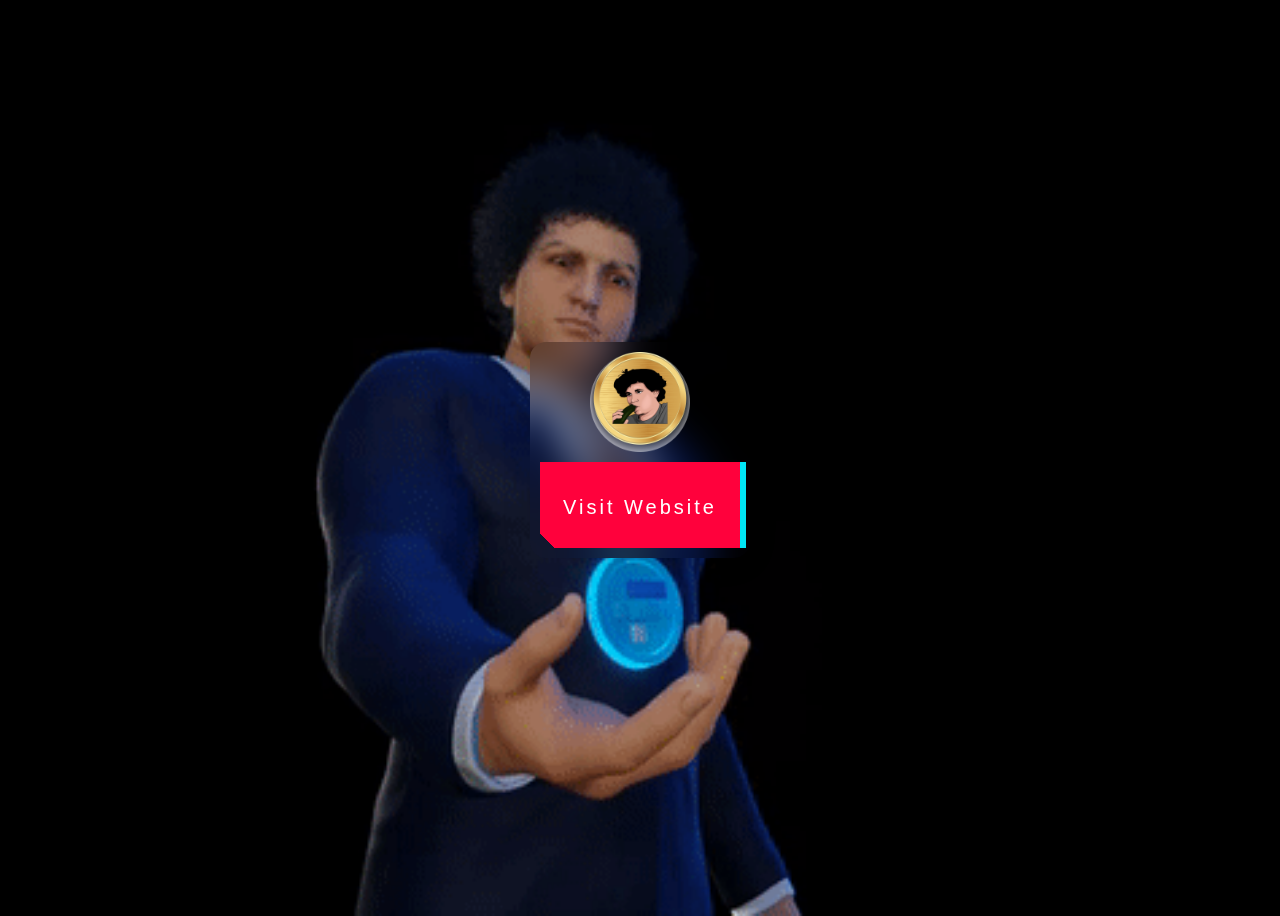
==== index.html @ 7b65d368 "updates" ====
<!DOCTYPE html>
<html lang="en">

<head>
    <meta charset="UTF-8">
    <meta name="viewport" content="width=device-width, initial-scale=1.0">
    <title>SFB</title>
    <link rel="shortcut icon" href="sbf-coin.png" type="image/x-icon">

    <style>
        body {
            background-image: url(/defaults/gif2.gif);
            background-position: center;
            background-size: cover;
            background-repeat: no-repeat;

            width: 100vw;
            height: 100vh;
            overflow: hidden;
        }


        .button-49,
        .button-49:after {
            width: 150px;
            height: 76px;
            line-height: 78px;
            font-size: 20px;
            font-family: 'Bebas Neue', sans-serif;
            background: linear-gradient(45deg, transparent 5%, #FF013C 5%);
            border: 0;
            color: #fff;
            letter-spacing: 3px;
            box-shadow: 6px 0px 0px #00E6F6;
            outline: transparent;
            position: relative;
            user-select: none;
            -webkit-user-select: none;
            touch-action: manipulation;
        }

        .button-49:after {
            --slice-0: inset(50% 50% 50% 50%);
            --slice-1: inset(80% -6px 0 0);
            --slice-2: inset(50% -6px 30% 0);
            --slice-3: inset(10% -6px 85% 0);
            --slice-4: inset(40% -6px 43% 0);
            --slice-5: inset(80% -6px 5% 0);

            content: 'ALTERNATE TEXT';
            display: block;
            position: absolute;
            top: 0;
            left: 0;
            right: 0;
            bottom: 0;
            background: linear-gradient(45deg, transparent 3%, #00E6F6 3%, #00E6F6 5%, #FF013C 5%);
            text-shadow: -3px -3px 0px #F8F005, 3px 3px 0px #00E6F6;
            clip-path: var(--slice-0);
        }

        .button-49:hover:after {
            animation: 1s glitch;
            animation-timing-function: steps(2, end);
        }

        @keyframes glitch {
            0% {
                clip-path: var(--slice-1);
                transform: translate(-20px, -10px);
            }

            10% {
                clip-path: var(--slice-3);
                transform: translate(10px, 10px);
            }

            20% {
                clip-path: var(--slice-1);
                transform: translate(-10px, 10px);
            }

            30% {
                clip-path: var(--slice-3);
                transform: translate(0px, 5px);
            }

            40% {
                clip-path: var(--slice-2);
                transform: translate(-5px, 0px);
            }

            50% {
                clip-path: var(--slice-3);
                transform: translate(5px, 0px);
            }

            60% {
                clip-path: var(--slice-4);
                transform: translate(5px, 10px);
            }

            70% {
                clip-path: var(--slice-2);
                transform: translate(-10px, 10px);
            }

            80% {
                clip-path: var(--slice-5);
                transform: translate(20px, -10px);
            }

            90% {
                clip-path: var(--slice-1);
                transform: translate(-10px, 0px);
            }

            100% {
                clip-path: var(--slice-1);
                transform: translate(0);
            }
        }

        @media (min-width: 768px) {

            .button-49,
            .button-49:after {
                width: 200px;
                height: 86px;
                line-height: 88px;
            }
        }

        .body-container {
            position: fixed;
            top: 50%;
            left: 50%;
            transform: translate(-50%, -50%);
            text-align: center !important;

             /* From https://css.glass */
             background: rgba(255, 255, 255, 0);
            border-radius: 16px;
            box-shadow: 0 4px 30px rgba(0, 0, 0, 0.1);
            backdrop-filter: blur(19.2px);
            -webkit-backdrop-filter: blur(19.2px);

            padding: 10px;
        }

        .body-container * {
            display: block !important;
            

           
        }

        .body-container img{
            margin: auto;
        }

        .body-container a{
            margin-top: 10px;
        }

        a {
            text-decoration: none;
        }
    </style>
</head>

<body>
    <div class="body-container">
        <img src="sbf-coin.png" alt="" style="width: 100px;">
        <a href="/home.html">
            <button class="button-49" role="button">Visit Website</button>
        </a>

    </div>

</body>

</html>
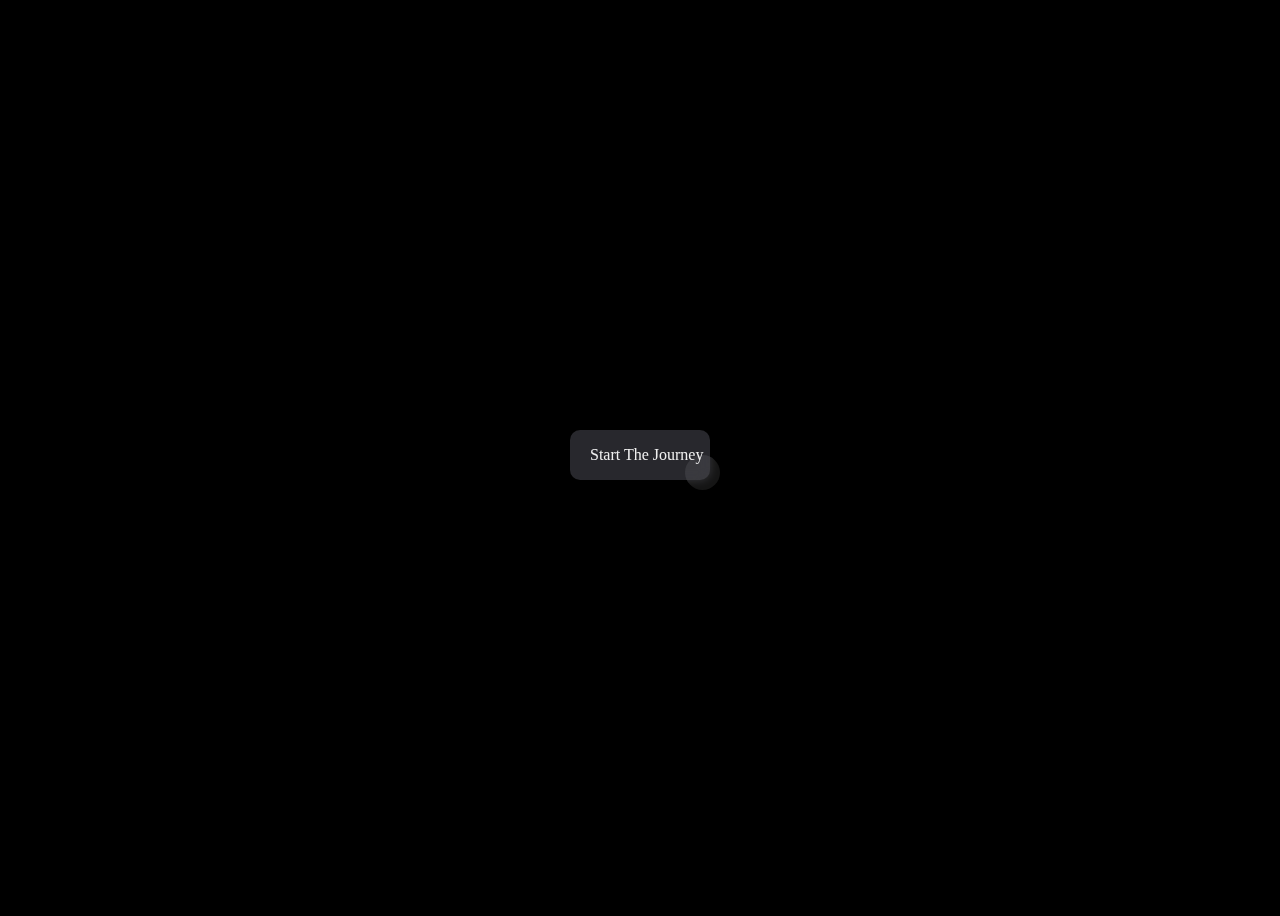
==== commit 6dce60b5: "update" ====
--- a/index.html
+++ b/index.html
@@ -9,127 +9,17 @@
 
     <style>
         body {
-            background-image: url(/defaults/gif2.gif);
+            background-image: url(/assets/latest.gif);
             background-position: center;
-            background-size: cover;
+            background-size: contain;
             background-repeat: no-repeat;
+            background-color: #000;
 
             width: 100vw;
             height: 100vh;
             overflow: hidden;
         }
 
-
-        .button-49,
-        .button-49:after {
-            width: 150px;
-            height: 76px;
-            line-height: 78px;
-            font-size: 20px;
-            font-family: 'Bebas Neue', sans-serif;
-            background: linear-gradient(45deg, transparent 5%, #FF013C 5%);
-            border: 0;
-            color: #fff;
-            letter-spacing: 3px;
-            box-shadow: 6px 0px 0px #00E6F6;
-            outline: transparent;
-            position: relative;
-            user-select: none;
-            -webkit-user-select: none;
-            touch-action: manipulation;
-        }
-
-        .button-49:after {
-            --slice-0: inset(50% 50% 50% 50%);
-            --slice-1: inset(80% -6px 0 0);
-            --slice-2: inset(50% -6px 30% 0);
-            --slice-3: inset(10% -6px 85% 0);
-            --slice-4: inset(40% -6px 43% 0);
-            --slice-5: inset(80% -6px 5% 0);
-
-            content: 'ALTERNATE TEXT';
-            display: block;
-            position: absolute;
-            top: 0;
-            left: 0;
-            right: 0;
-            bottom: 0;
-            background: linear-gradient(45deg, transparent 3%, #00E6F6 3%, #00E6F6 5%, #FF013C 5%);
-            text-shadow: -3px -3px 0px #F8F005, 3px 3px 0px #00E6F6;
-            clip-path: var(--slice-0);
-        }
-
-        .button-49:hover:after {
-            animation: 1s glitch;
-            animation-timing-function: steps(2, end);
-        }
-
-        @keyframes glitch {
-            0% {
-                clip-path: var(--slice-1);
-                transform: translate(-20px, -10px);
-            }
-
-            10% {
-                clip-path: var(--slice-3);
-                transform: translate(10px, 10px);
-            }
-
-            20% {
-                clip-path: var(--slice-1);
-                transform: translate(-10px, 10px);
-            }
-
-            30% {
-                clip-path: var(--slice-3);
-                transform: translate(0px, 5px);
-            }
-
-            40% {
-                clip-path: var(--slice-2);
-                transform: translate(-5px, 0px);
-            }
-
-            50% {
-                clip-path: var(--slice-3);
-                transform: translate(5px, 0px);
-            }
-
-            60% {
-                clip-path: var(--slice-4);
-                transform: translate(5px, 10px);
-            }
-
-            70% {
-                clip-path: var(--slice-2);
-                transform: translate(-10px, 10px);
-            }
-
-            80% {
-                clip-path: var(--slice-5);
-                transform: translate(20px, -10px);
-            }
-
-            90% {
-                clip-path: var(--slice-1);
-                transform: translate(-10px, 0px);
-            }
-
-            100% {
-                clip-path: var(--slice-1);
-                transform: translate(0);
-            }
-        }
-
-        @media (min-width: 768px) {
-
-            .button-49,
-            .button-49:after {
-                width: 200px;
-                height: 86px;
-                line-height: 88px;
-            }
-        }
 
         .body-container {
             position: fixed;
@@ -138,8 +28,7 @@
             transform: translate(-50%, -50%);
             text-align: center !important;
 
-             /* From https://css.glass */
-             background: rgba(255, 255, 255, 0);
+            background: rgba(255, 255, 255, 0);
             border-radius: 16px;
             box-shadow: 0 4px 30px rgba(0, 0, 0, 0.1);
             backdrop-filter: blur(19.2px);
@@ -150,30 +39,99 @@
 
         .body-container * {
             display: block !important;
-            
 
-           
+
+
         }
 
-        .body-container img{
+        .body-container img {
             margin: auto;
         }
 
-        .body-container a{
+        .body-container a {
             margin-top: 10px;
         }
 
         a {
             text-decoration: none;
         }
+
+
+        .button-86 {
+            all: unset;
+            width: 100px;
+            height: 30px;
+            font-size: 16px;
+            background: transparent;
+            border: none;
+            position: relative;
+            color: #f0f0f0;
+            cursor: pointer;
+            z-index: 1;
+            padding: 10px 20px;
+            display: flex;
+            align-items: center;
+            justify-content: center;
+            white-space: nowrap;
+            user-select: none;
+            -webkit-user-select: none;
+            touch-action: manipulation;
+        }
+
+        .button-86::after,
+        .button-86::before {
+            content: '';
+            position: absolute;
+            bottom: 0;
+            right: 0;
+            z-index: -99999;
+            transition: all .4s;
+        }
+
+        .button-86::before {
+            transform: translate(0%, 0%);
+            width: 100%;
+            height: 100%;
+            background: #28282d;
+            border-radius: 10px;
+        }
+
+        .button-86::after {
+            transform: translate(10px, 10px);
+            width: 35px;
+            height: 35px;
+            background: #ffffff15;
+            backdrop-filter: blur(5px);
+            -webkit-backdrop-filter: blur(5px);
+            border-radius: 50px;
+        }
+
+        .button-86:hover::before {
+            transform: translate(5%, 20%);
+            width: 110%;
+            height: 110%;
+        }
+
+        .button-86:hover::after {
+            border-radius: 10px;
+            transform: translate(0, 0);
+            width: 100%;
+            height: 100%;
+        }
+
+        .button-86:active::after {
+            transition: 0s;
+            transform: translate(0, 5%);
+        }
     </style>
 </head>
 
 <body>
     <div class="body-container">
-        <img src="sbf-coin.png" alt="" style="width: 100px;">
+        <!-- <img src="sbf-coin.png" alt="" style="width: 100px;"> -->
         <a href="/home.html">
-            <button class="button-49" role="button">Visit Website</button>
+            <button class="button-86" role="button">Start The Journey</button>
+
         </a>
 
     </div>
